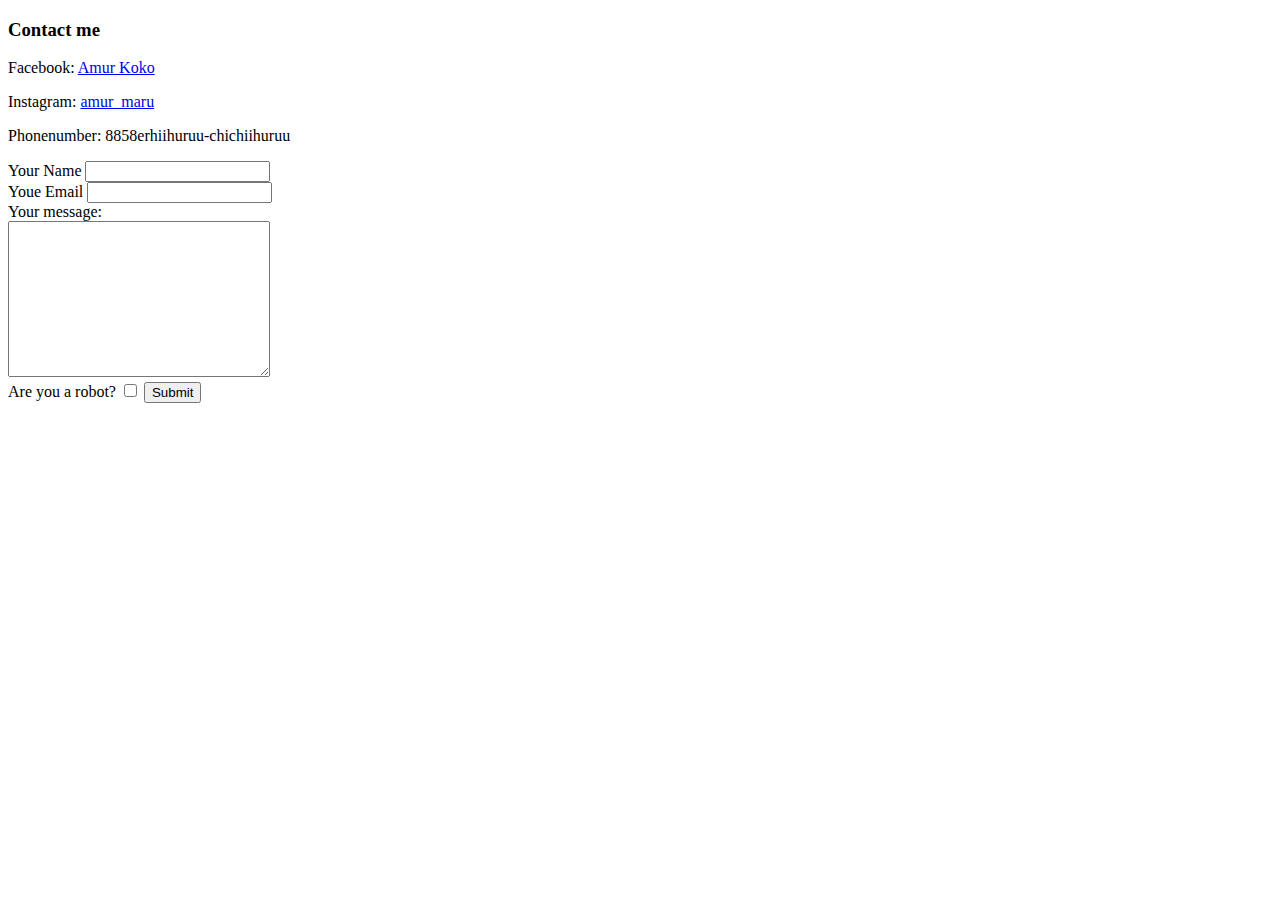
==== contact.html @ 123b22f5 "added inital cv wefbsite files" ====
<!DOCTYPE html>
<html>
<head>
	<meta charset="utf-8">
	<title>Contact me</title>
</head>
<body>
	<h3>Contact me</h3>
		<p>Facebook: <a href="https://facebook.com/amur.koko">Amur Koko</a></p>
		<p>Instagram: <a href="https://instagram.com/amur_maru">amur_maru</a></p>
		<p>Phonenumber: 8858erhiihuruu-chichiihuruu</p>
		<form action="mailto:amurmaru@icloud.com" method="post" enctype="text/plain">
			<label>Your Name</label>
			<input type="text" name="yourName" value=""><br>
			<label>Youe Email</label>
			<input type="email" name="yourEmail" value=""><br>
		  <label>Your message:</label><br>
			<textarea name="yourMessage" rows="10" cols="30"></textarea><br>
			<label>Are you a robot?</label>
			<input type="checkbox" name="" value="">
			<input type="submit" name="">
		</form>
</body>
</html>
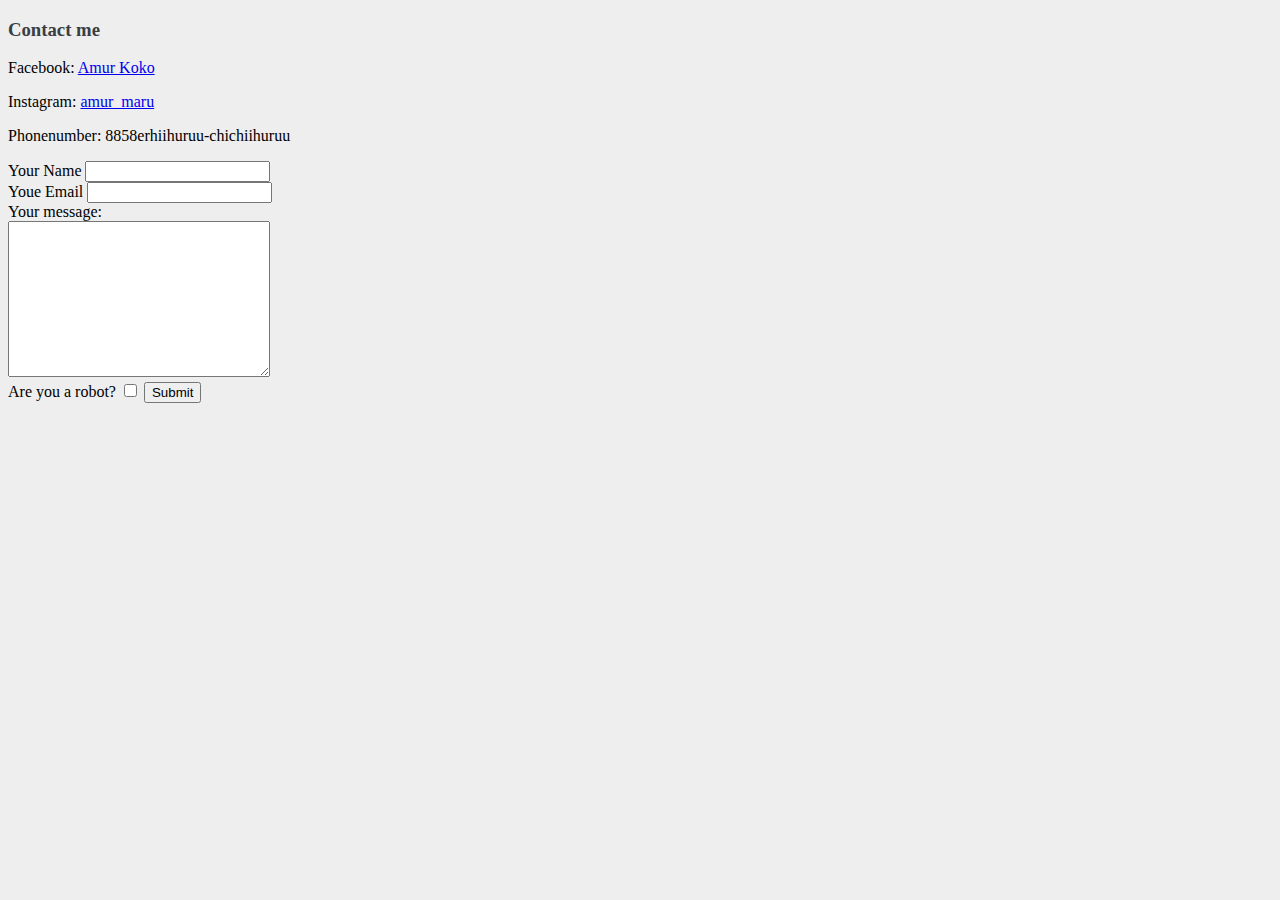
==== commit d0851321: "added CSS" ====
--- a/contact.html
+++ b/contact.html
@@ -3,13 +3,14 @@
 <head>
 	<meta charset="utf-8">
 	<title>Contact me</title>
+	<link rel="stylesheet" href="css/styles.css">
 </head>
 <body>
 	<h3>Contact me</h3>
 		<p>Facebook: <a href="https://facebook.com/amur.koko">Amur Koko</a></p>
 		<p>Instagram: <a href="https://instagram.com/amur_maru">amur_maru</a></p>
 		<p>Phonenumber: 8858erhiihuruu-chichiihuruu</p>
-		<form action="mailto:amurmaru@icloud.com" method="post" enctype="text/plain">
+		<form action="mailto:amur.beam.work@gmail.com" method="post" enctype="text/plain">
 			<label>Your Name</label>
 			<input type="text" name="yourName" value=""><br>
 			<label>Youe Email</label>
--- a/css/styles.css
+++ b/css/styles.css
@@ -0,0 +1,15 @@
+body {
+	background-color: #eeeeee;
+}
+hr{
+	border-style: dotted none none none;
+	border-color: #00adb5;
+	border-width: 5px;
+	width: 5%;
+}
+h1{
+  color: #222831;
+}
+h3{
+  color: #393e46;
+}
